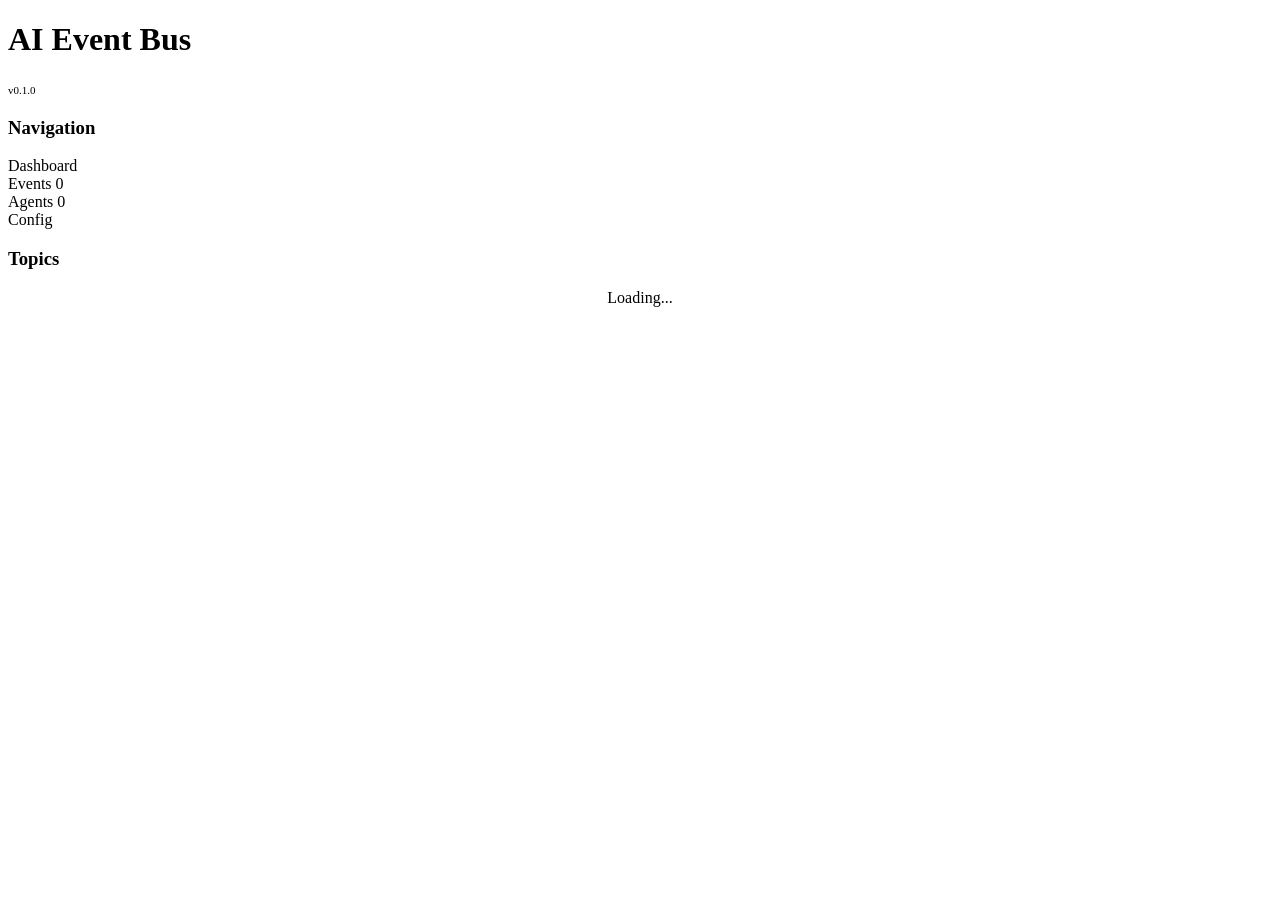
==== aiventbus/static/index.html @ 0a5930e2 "Initial release: AI Event Bus v0.1.0 Local-first intelligence bus for orchestrating multiple LLM age" ====
<!DOCTYPE html>
<html lang="en">
<head>
    <meta charset="UTF-8">
    <meta name="viewport" content="width=device-width, initial-scale=1.0">
    <title>AI Event Bus</title>
    <link rel="stylesheet" href="/style.css">
</head>
<body>
    <div class="app">
        <!-- Header -->
        <header class="header">
            <h1>AI Event Bus</h1>
            <div class="header-right">
                <span id="ws-status" class="status-dot" title="Connecting..."></span>
                <span style="color:var(--text-muted);font-size:11px">v0.1.0</span>
            </div>
        </header>

        <!-- Sidebar -->
        <nav class="sidebar">
            <div class="sidebar-section">
                <h3>Navigation</h3>
                <div class="nav-item active" data-view="dashboard" onclick="navigate('dashboard')">
                    <span>Dashboard</span>
                </div>
                <div class="nav-item" data-view="events" onclick="navigate('events')">
                    <span>Events</span>
                    <span class="count" id="event-count">0</span>
                </div>
                <div class="nav-item" data-view="agents" onclick="navigate('agents')">
                    <span>Agents</span>
                    <span class="count" id="agent-count">0</span>
                </div>
                <div class="nav-item" data-view="config" onclick="navigate('config')">
                    <span>Config</span>
                </div>
            </div>
            <div class="sidebar-section">
                <h3>Topics</h3>
                <div id="topic-list"></div>
            </div>
        </nav>

        <!-- Main Content -->
        <main class="main" id="main-content">
            <div style="display:flex;align-items:center;justify-content:center;height:100%;color:var(--text-muted)">
                Loading...
            </div>
        </main>
    </div>

    <!-- Modal overlay -->
    <div class="modal-overlay" id="modal-overlay"></div>

    <!-- Toast notifications -->
    <div class="toast-container" id="toast-container"></div>

    <script src="/app.js"></script>
    <script>
        // Update sidebar counts reactively
        const origRender = render;
        window._origRender = render;
        render = function() {
            origRender();
            const ec = document.getElementById('event-count');
            const ac = document.getElementById('agent-count');
            if (ec) ec.textContent = state.events.length;
            if (ac) ac.textContent = state.agents.length;
        };
    </script>
</body>
</html>
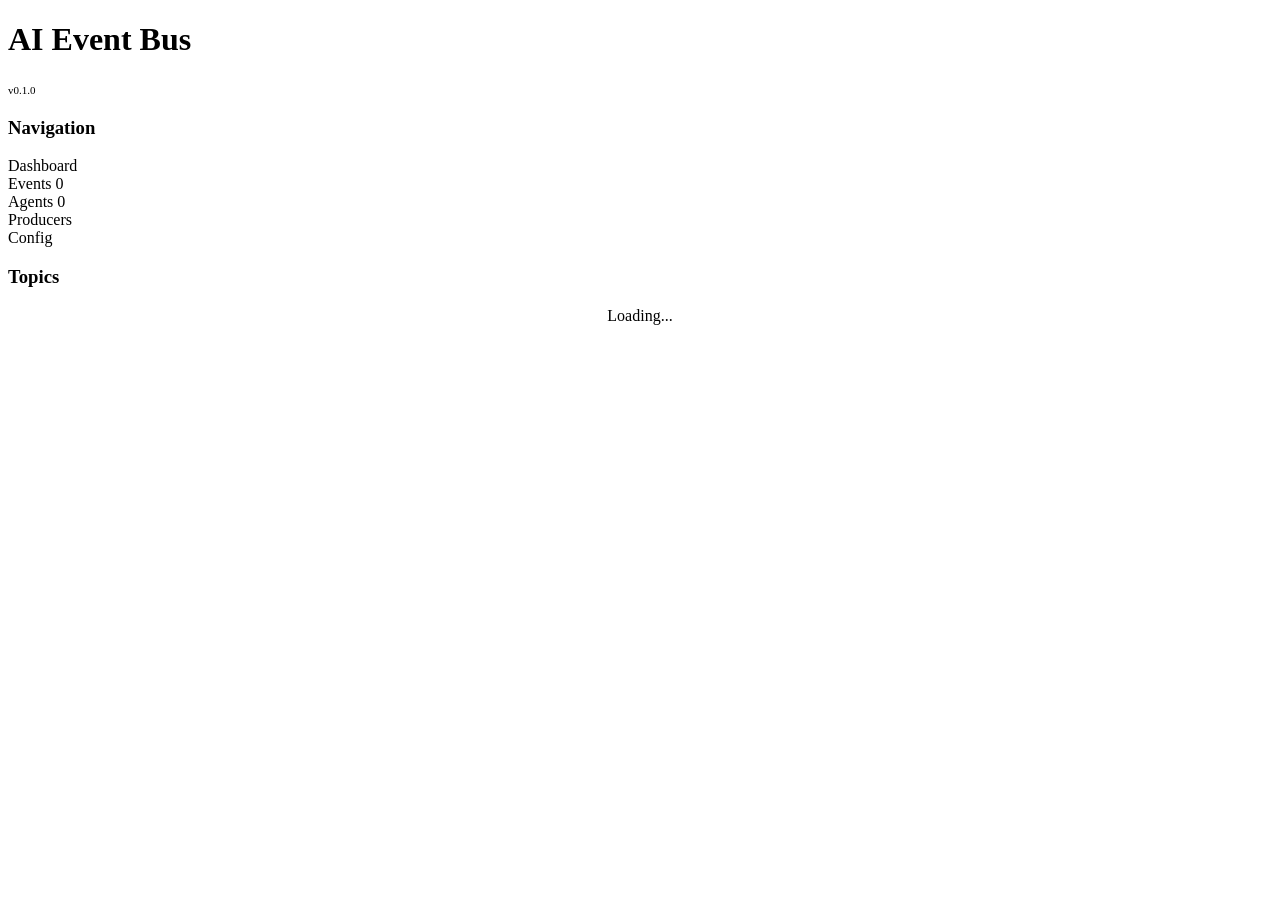
==== commit 341bc035: "Add journald producer, producers API, shell hook, default seeds, screenshots - New journald producer" ====
--- a/aiventbus/static/index.html
+++ b/aiventbus/static/index.html
@@ -4,7 +4,7 @@
     <meta charset="UTF-8">
     <meta name="viewport" content="width=device-width, initial-scale=1.0">
     <title>AI Event Bus</title>
-    <link rel="stylesheet" href="/style.css">
+    <link rel="stylesheet" href="/style.css?v=2">
 </head>
 <body>
     <div class="app">
@@ -32,6 +32,9 @@
                     <span>Agents</span>
                     <span class="count" id="agent-count">0</span>
                 </div>
+                <div class="nav-item" data-view="producers" onclick="navigate('producers')">
+                    <span>Producers</span>
+                </div>
                 <div class="nav-item" data-view="config" onclick="navigate('config')">
                     <span>Config</span>
                 </div>
@@ -56,7 +59,7 @@
     <!-- Toast notifications -->
     <div class="toast-container" id="toast-container"></div>
 
-    <script src="/app.js"></script>
+    <script src="/app.js?v=2"></script>
     <script>
         // Update sidebar counts reactively
         const origRender = render;
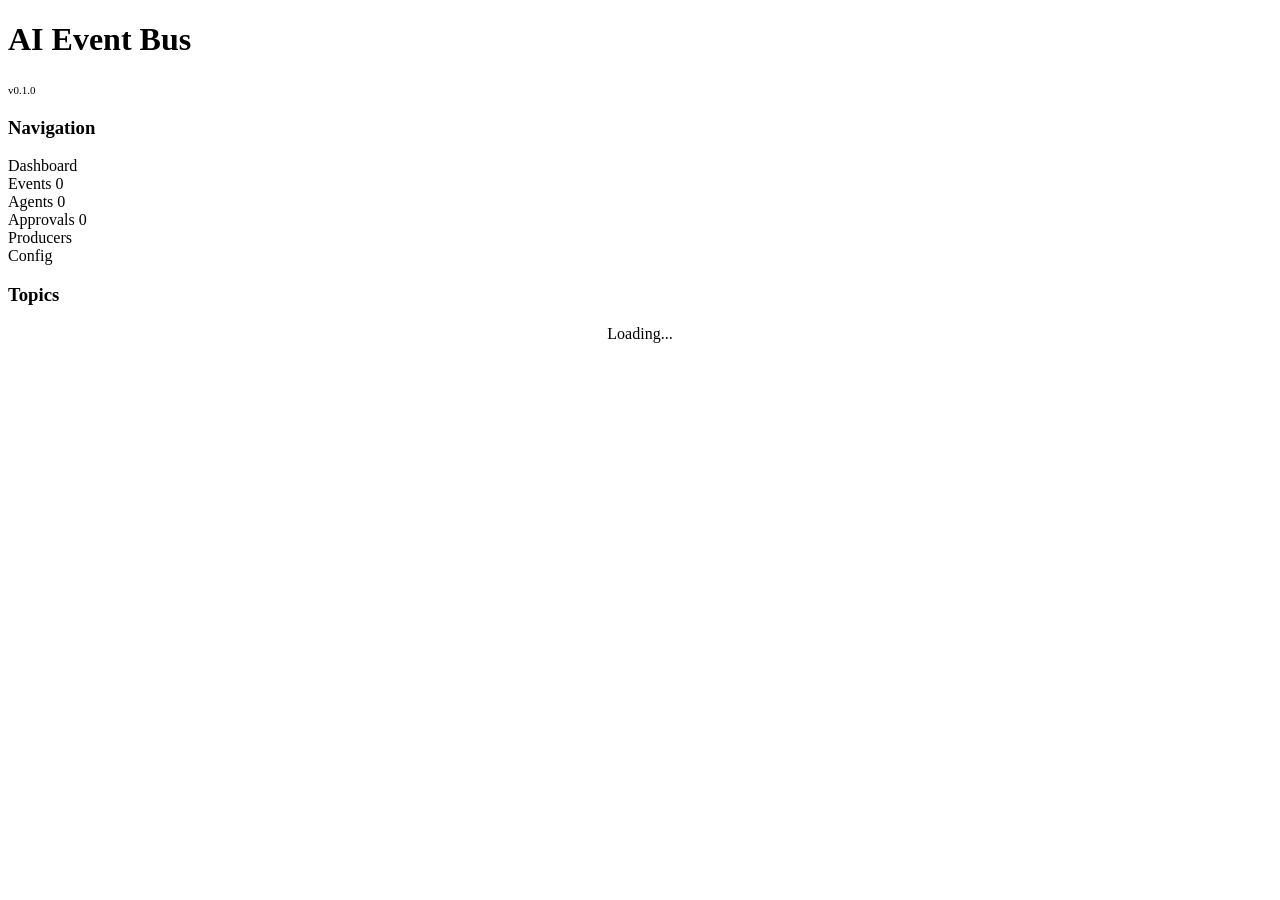
==== commit 9e374ec1: "Add approvals UI tab, action history, auto-exec tracking, update default model to gemma4 - Add Appro" ====
--- a/aiventbus/static/index.html
+++ b/aiventbus/static/index.html
@@ -4,7 +4,7 @@
     <meta charset="UTF-8">
     <meta name="viewport" content="width=device-width, initial-scale=1.0">
     <title>AI Event Bus</title>
-    <link rel="stylesheet" href="/style.css?v=2">
+    <link rel="stylesheet" href="/style.css?v=5">
 </head>
 <body>
     <div class="app">
@@ -31,6 +31,10 @@
                 <div class="nav-item" data-view="agents" onclick="navigate('agents')">
                     <span>Agents</span>
                     <span class="count" id="agent-count">0</span>
+                </div>
+                <div class="nav-item" data-view="approvals" onclick="navigate('approvals')">
+                    <span>Approvals</span>
+                    <span class="count" id="approval-count">0</span>
                 </div>
                 <div class="nav-item" data-view="producers" onclick="navigate('producers')">
                     <span>Producers</span>
@@ -59,7 +63,7 @@
     <!-- Toast notifications -->
     <div class="toast-container" id="toast-container"></div>
 
-    <script src="/app.js?v=2"></script>
+    <script src="/app.js?v=5"></script>
     <script>
         // Update sidebar counts reactively
         const origRender = render;
@@ -68,8 +72,10 @@
             origRender();
             const ec = document.getElementById('event-count');
             const ac = document.getElementById('agent-count');
+            const pc = document.getElementById('approval-count');
             if (ec) ec.textContent = state.events.length;
             if (ac) ac.textContent = state.agents.length;
+            if (pc) pc.textContent = state.pendingActions.length;
         };
     </script>
 </body>
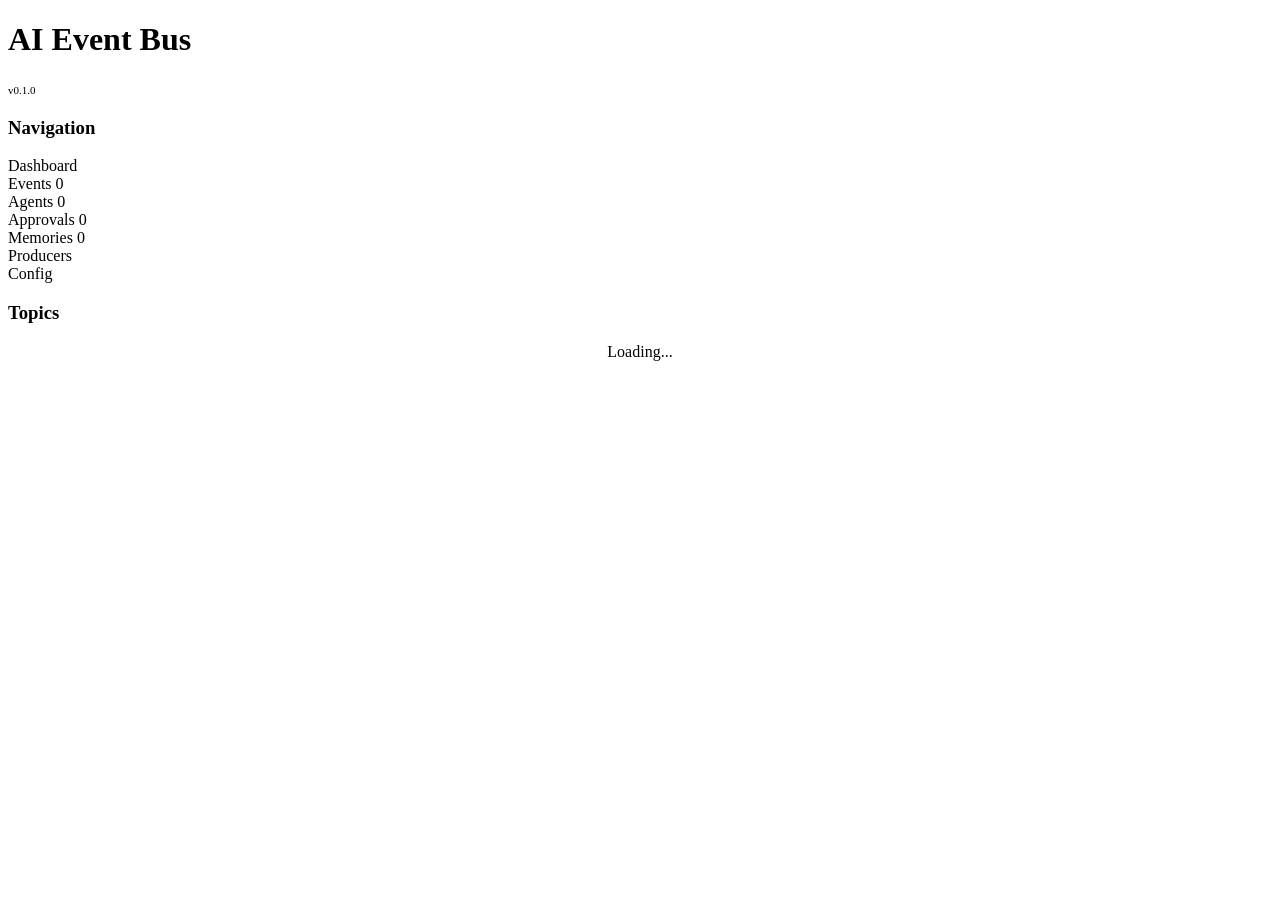
==== commit c9bc278f: "Add dashboard UI for memory inspection" ====
--- a/aiventbus/static/index.html
+++ b/aiventbus/static/index.html
@@ -4,7 +4,7 @@
     <meta charset="UTF-8">
     <meta name="viewport" content="width=device-width, initial-scale=1.0">
     <title>AI Event Bus</title>
-    <link rel="stylesheet" href="/style.css?v=5">
+    <link rel="stylesheet" href="/style.css?v=6">
 </head>
 <body>
     <div class="app">
@@ -36,6 +36,10 @@
                     <span>Approvals</span>
                     <span class="count" id="approval-count">0</span>
                 </div>
+                <div class="nav-item" data-view="memories" onclick="navigate('memories')">
+                    <span>Memories</span>
+                    <span class="count" id="memory-count">0</span>
+                </div>
                 <div class="nav-item" data-view="producers" onclick="navigate('producers')">
                     <span>Producers</span>
                 </div>
@@ -63,7 +67,7 @@
     <!-- Toast notifications -->
     <div class="toast-container" id="toast-container"></div>
 
-    <script src="/app.js?v=5"></script>
+    <script src="/app.js?v=6"></script>
     <script>
         // Update sidebar counts reactively
         const origRender = render;
@@ -73,9 +77,11 @@
             const ec = document.getElementById('event-count');
             const ac = document.getElementById('agent-count');
             const pc = document.getElementById('approval-count');
+            const mc = document.getElementById('memory-count');
             if (ec) ec.textContent = state.events.length;
             if (ac) ac.textContent = state.agents.length;
             if (pc) pc.textContent = state.pendingActions.length;
+            if (mc) mc.textContent = state.memories.length;
         };
     </script>
 </body>
